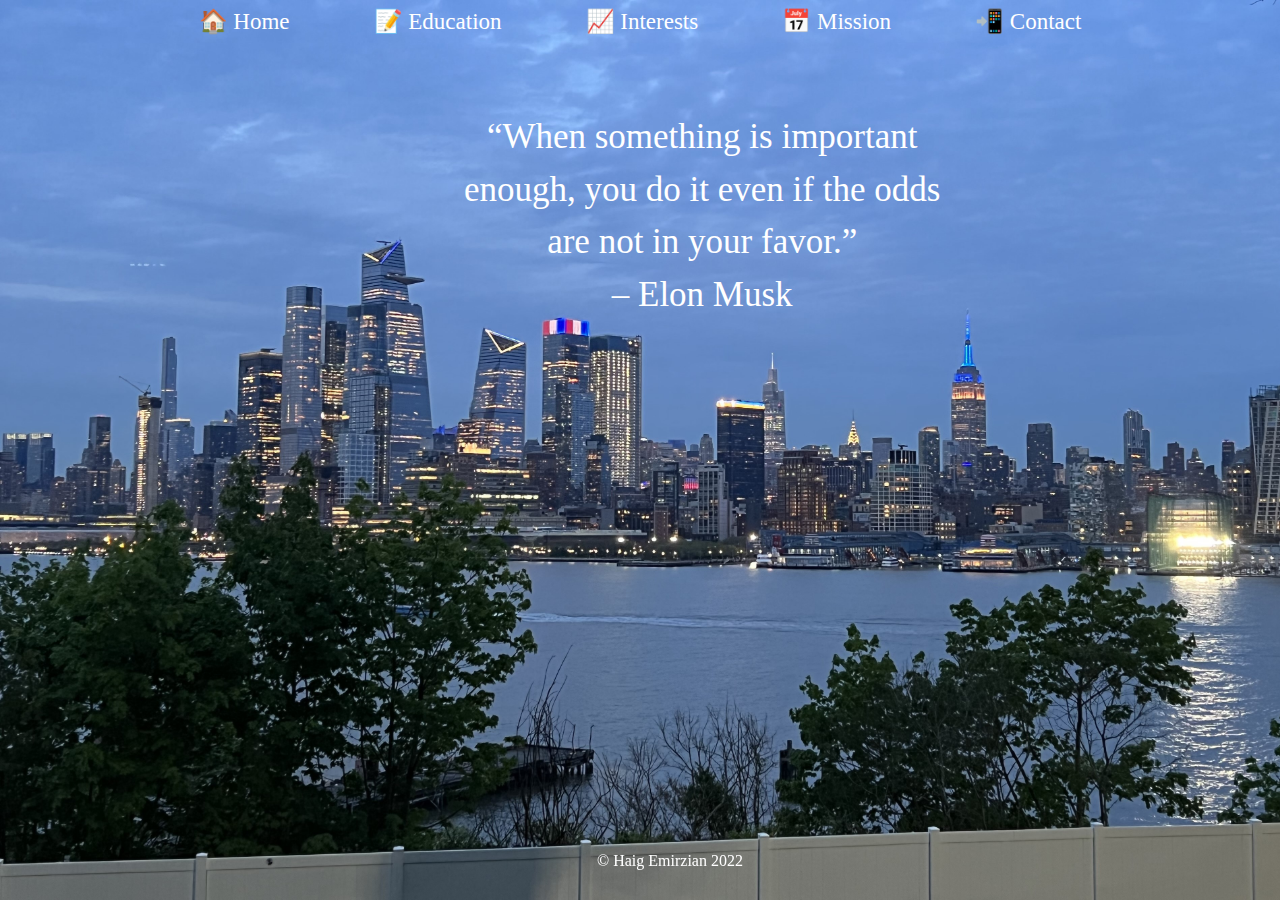
==== index.html @ 12d2bda7 "Add files via upload" ====
<!DOCTYPE html>
<html>
    <head>
        <title>Haig Emirzian</title>
        <link rel="icon" type="image/x-icon" href="/Images/pfp.png">
        <meta charset="UTF-8">
        <meta http-equiv="X-UA-Compatible" content = "IE=edge"> 
        <meta name="viewport" content="width=device-width, initial-scale=1.0"> 
        <link rel="stylesheet" href="/index.css">
    </head>
    <body>
        <!--navigation bar-->
        <center>
            <div class = "topnav">
                <a href = "index.html">🏠 Home</a>
                <a href = "education.html">📝 Education</a>
                <a href = "interests.html">📈 Interests</a>
                <a href = "mission.html">📅 Mission</a>
                <a href = "contact.html">📲 Contact</a>
            </div>
        </center>

        <!--quote carousel-->
        <div id="slider">
            <ul>
              <li>
                <div class="slider-container">
                    <p>“When something is important enough, you do it even if the odds are not in your favor.” <br>– Elon Musk</p>
                </div>
              </li>
              
              <li>
                <div class="slider-container">
                    <p>“We cannot solve our problems with the same thinking we used when we created them.” <br>– Albert Einstein</p>
                </div>
              </li>

              <li>
                <div class="slider-container">
                    <p>“Any sufficiently advanced technology is indistinguishable from magic.”<br>– Arthur C. Clarke</p>
                </div>
              </li>
              <li>
                <div class="slider-container">
                    <p>“The only true wisdom is in knowing you know nothing.” <br>– Socrates</p>
                </div>
              </li>
            </ul>
        </div>

        <!--footer-->
        <footer> 
            &copy; Haig Emirzian 2022
        </footer> 
   
    </body>
</html>
---- index.css ----
body {
  background-image: url("/Images/background.jpg");
  background-repeat: no-repeat;
  background-attachment: fixed;  
  background-size: cover;
}

/*style the links inside the navigation bar*/
.topnav a {
  position: relative;
  text-align: center;
  color: white;
  padding: 14px 40px;
  text-decoration: none;
  font-size: 23px;
  }

  /*change the links on hover*/
.topnav a:hover {
    background-color: #6ca0eb;
    color: white;
    border-radius: 12px;
  }

/*quote carousel*/
#slider, ul {
	height: 200px;
}

#slider {
	margin: 30%;
	overflow: hidden;
	padding: 20px;
	margin-top: 50px;
	position: relative;
	width: 600px;
}

#slider li {
	float: none;
	position: relative;
	width: 600px;
	display: inline-block;
	height: 200px;
}

#slider ul {
	list-style: none;
	position: absolute;
	left: 0px;
	top: 0px;
	width: 9000px;
	transition: left .2s linear;
	-moz-transition: left .2s linear;
	-o-transition: left .2s linear;
	-webkit-transition: left .2s linear;
	margin-left: -25px;
  font-family: open sans;
  color: #666;
}

/*** Content ***/
.slider-container {
  color: white;
  font-size: 35px;
	margin: 0 auto;
	padding: 0;
	width: 550px;
  min-height: 180px;
  text-align:center;
}

.slider-container h2 {
 	color: #fff;
}

.slider-container  p {
	margin: 10px 25px;
	font-weight: semi-bold;
	line-height: 150%;
}

/*** target hooks ****/
@keyframes slide-animation {
	0% {opacity:0;}
	2% {opacity:1;}
	20% {left:0px; opacity:1;}
	22.5% {opacity:0.6;}
	25% {left:-600px; opacity:1;}
	45% {left:-600px; opacity:1;}
	47.5% {opacity:0.6;}
	50% {left:-1200px; opacity:1;}
	70% {left:-1200px; opacity:1;}
	72.5% {opacity:0.6;}
	75% {left:-1800px; opacity:1;}
	95% {opacity:1;}
	98% {left:-1800px; opacity:0;} 
	100% {left:0px; opacity:0;}
}

#slider ul {
	animation: slide-animation 25s infinite;
}

#slider ul:hover {
	-moz-animation-play-state: paused;
	animation-play-state: paused;
}

/*footer*/
footer {
  color: white;
  text-align: center;
  padding: 30px;
  position: fixed;
  left: 0%;
  bottom: 0%;
  width: 100%;
}
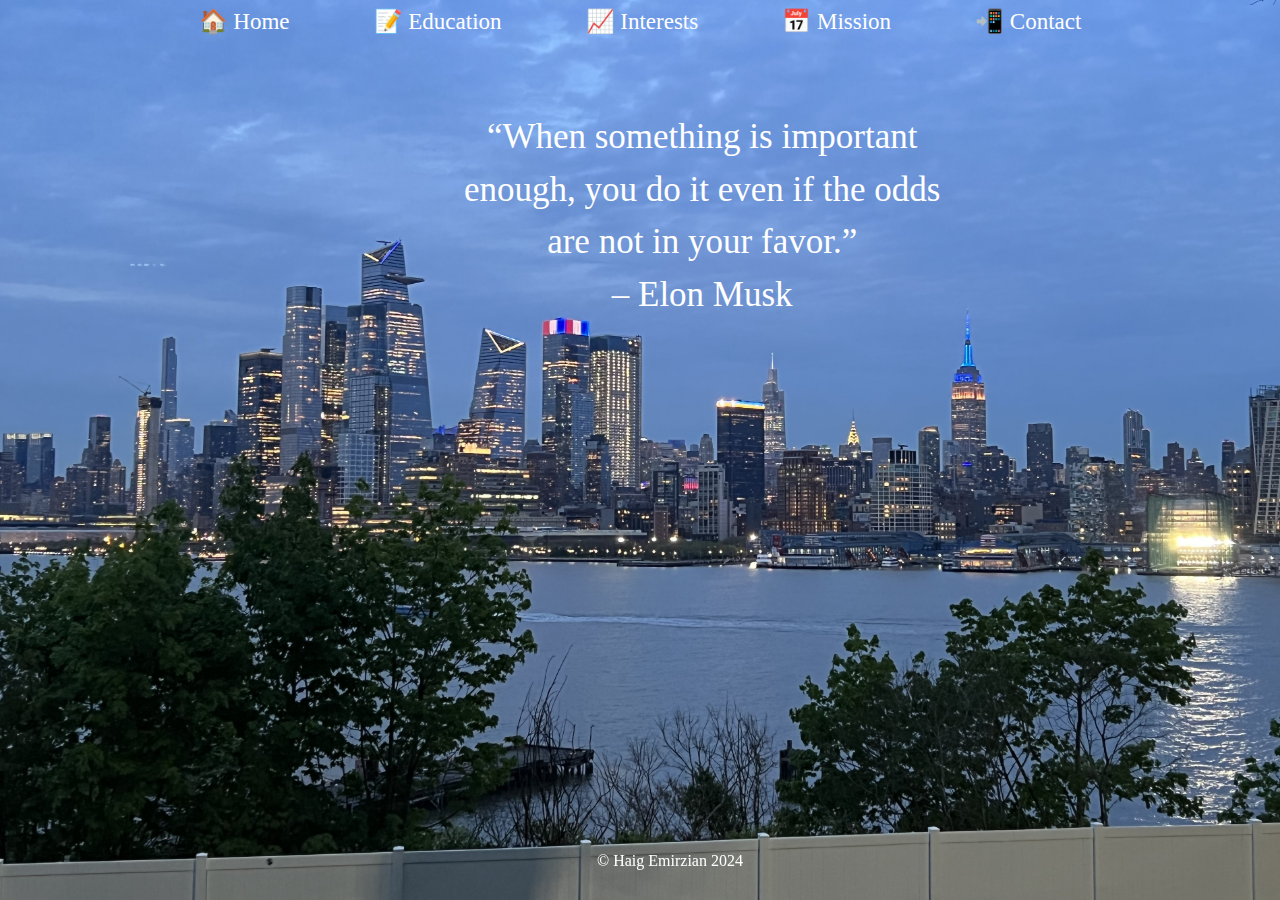
==== commit 6a97348e: "updated resume and timeline" ====
--- a/index.html
+++ b/index.html
@@ -2,7 +2,7 @@
 <html>
     <head>
         <title>Haig Emirzian</title>
-        <link rel="icon" type="image/x-icon" href="/Images/pfp.png">
+        <link rel="icon" type="image/x-icon" href="/Images/pfp.jpg">
         <meta charset="UTF-8">
         <meta http-equiv="X-UA-Compatible" content = "IE=edge"> 
         <meta name="viewport" content="width=device-width, initial-scale=1.0"> 
@@ -19,7 +19,7 @@
                 <a href = "contact.html">📲 Contact</a>
             </div>
         </center>
-
+        
         <!--quote carousel-->
         <div id="slider">
             <ul>
@@ -50,7 +50,7 @@
 
         <!--footer-->
         <footer> 
-            &copy; Haig Emirzian 2022
+            &copy; Haig Emirzian 2024
         </footer> 
    
     </body>
